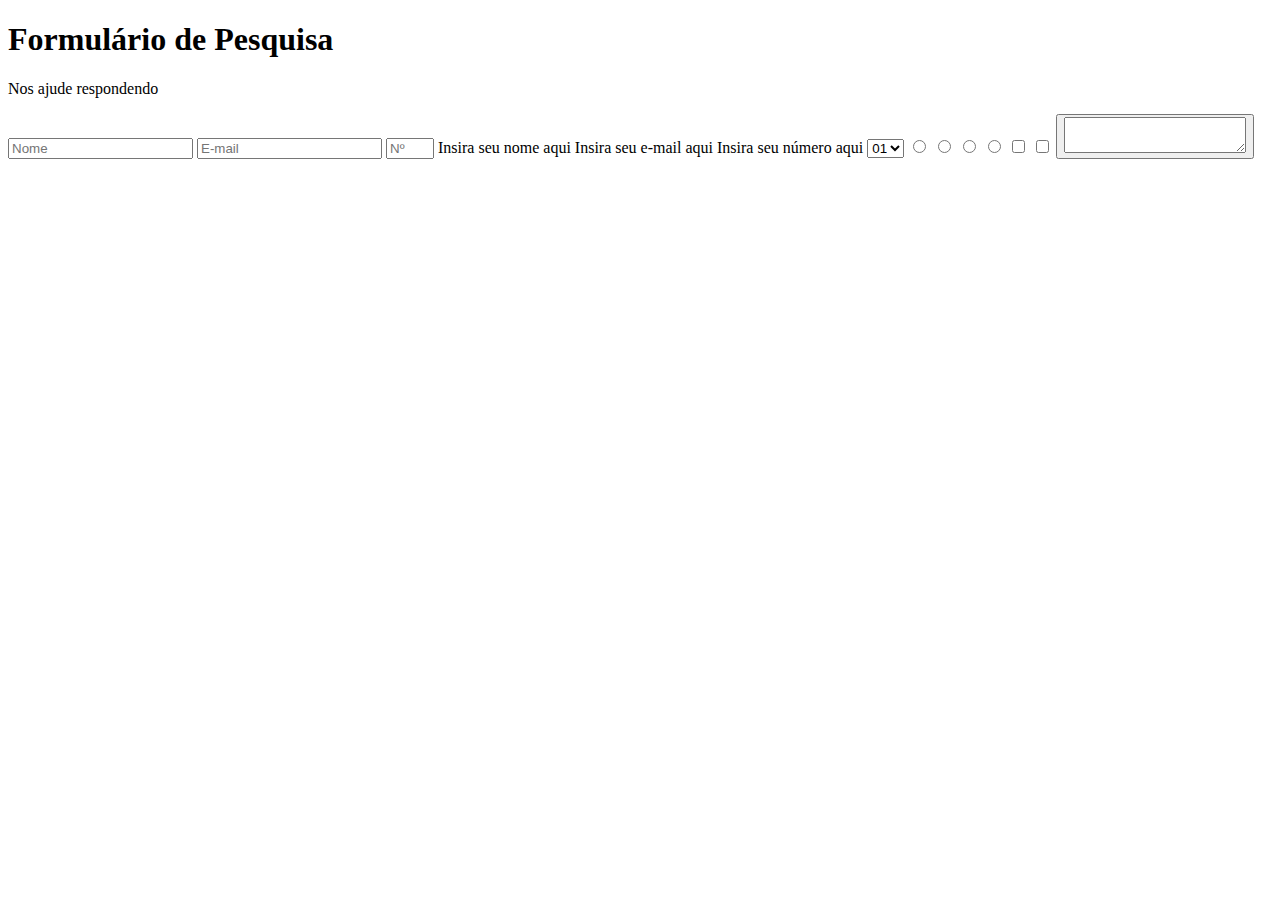
==== index.html @ 6244f1a4 "first commit" ====
<!DOCTYPE html>
<html lang="en">
<head>
    <meta charset="UTF-8">
    <meta http-equiv="X-UA-Compatible" content="IE=edge">
    <meta name="viewport" content="width=device-width, initial-scale=1.0">
    <title>Formulário</title>

    <h1 id='title'>Formulário de Pesquisa</h1>
    <p id='description'>Nos ajude respondendo</p>
    
    <link rel="stylesheet" href="styles.css">

</head>
<body>

  <form id='survey-form'>
  
    <input id='name' type='text' placeholder='Nome' required>
    <input id="email" type="email" placeholder='E-mail' required>
    <input id="number" type="number" placeholder='Nº' min='0' max='9' required>
    <label id="name-label">Insira seu nome aqui</label>
    <label id="email-label">Insira seu e-mail aqui</label>
    <label id="number-label">Insira seu número aqui</label>
    <select id="dropdown">
      <option value="01">01</option>
      <option value="02">02</option>
    </select>
    <input type='radio' value="1" name="UM">
    <input type='radio' value="1" name="UM">
    <input type='radio' value="2" name="DOIS">
    <input type='radio' value="2" name="DOIS">
    <input type="checkbox" value="1">
    <input type="checkbox" value="2">
    <button id="submit" type="submit">
    <textarea></textarea>
  </form>
    
</body>
</html>
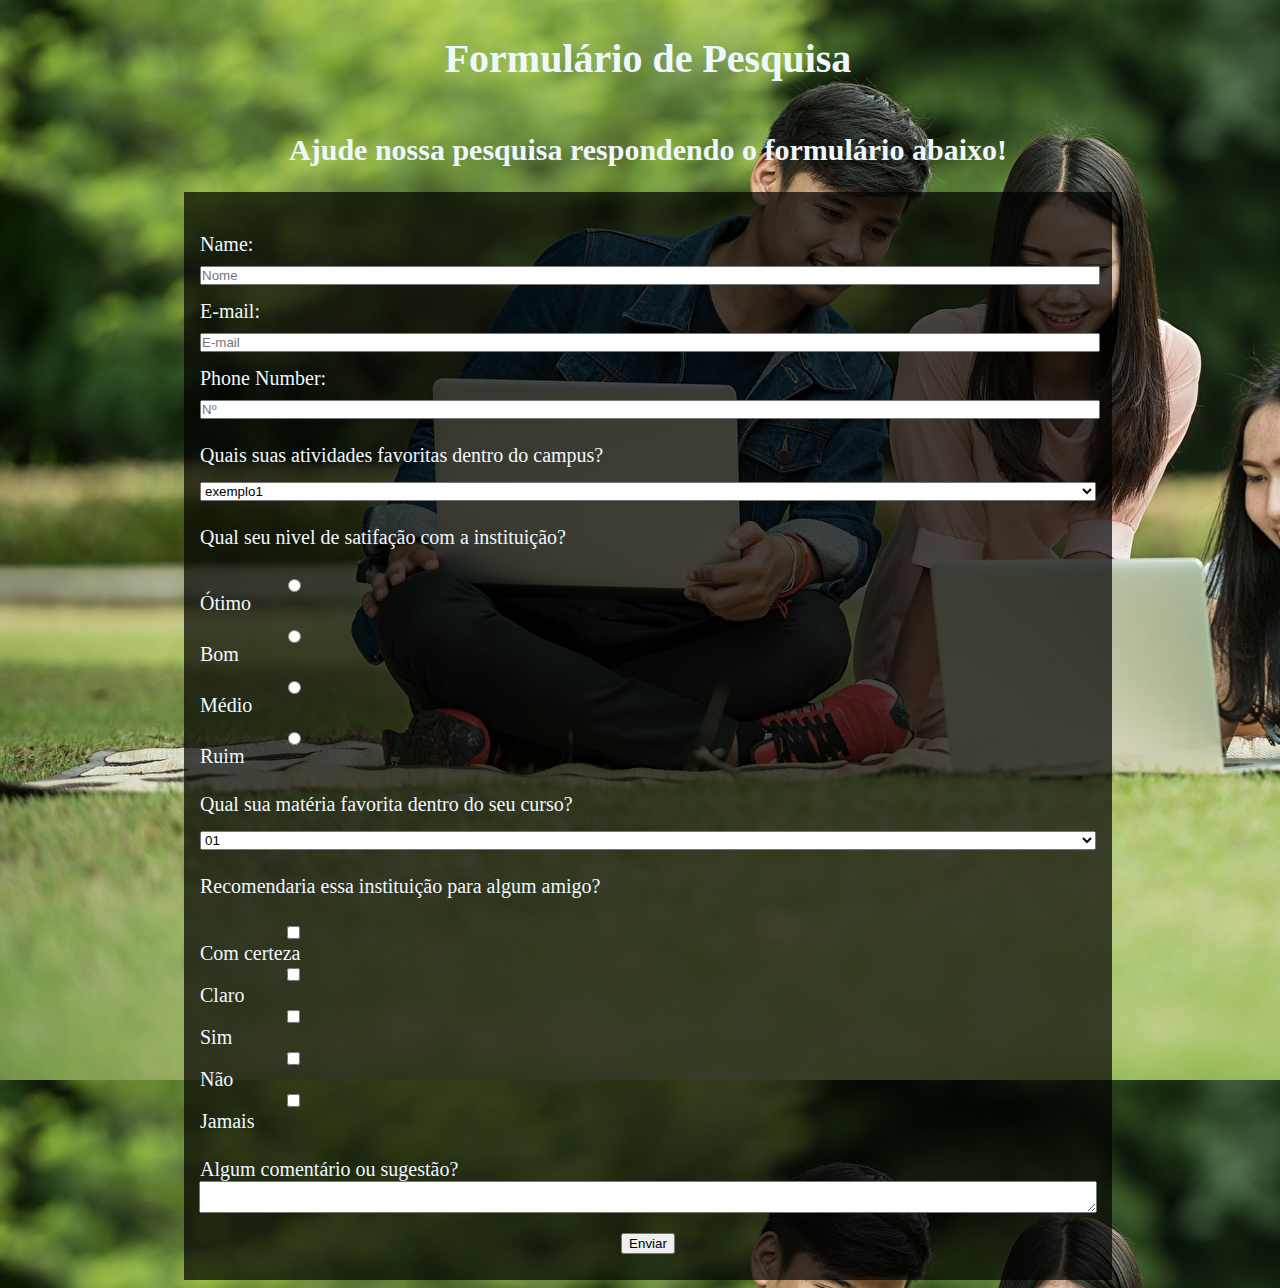
==== commit fae18afa: "Add files via upload" ====
--- a/index.html
+++ b/index.html
@@ -1,40 +1,71 @@
-<!DOCTYPE html>
-<html lang="en">
-<head>
-    <meta charset="UTF-8">
-    <meta http-equiv="X-UA-Compatible" content="IE=edge">
-    <meta name="viewport" content="width=device-width, initial-scale=1.0">
-    <title>Formulário</title>
-
-    <h1 id='title'>Formulário de Pesquisa</h1>
-    <p id='description'>Nos ajude respondendo</p>
-    
-    <link rel="stylesheet" href="styles.css">
-
-</head>
-<body>
-
-  <form id='survey-form'>
-  
-    <input id='name' type='text' placeholder='Nome' required>
-    <input id="email" type="email" placeholder='E-mail' required>
-    <input id="number" type="number" placeholder='Nº' min='0' max='9' required>
-    <label id="name-label">Insira seu nome aqui</label>
-    <label id="email-label">Insira seu e-mail aqui</label>
-    <label id="number-label">Insira seu número aqui</label>
-    <select id="dropdown">
-      <option value="01">01</option>
-      <option value="02">02</option>
-    </select>
-    <input type='radio' value="1" name="UM">
-    <input type='radio' value="1" name="UM">
-    <input type='radio' value="2" name="DOIS">
-    <input type='radio' value="2" name="DOIS">
-    <input type="checkbox" value="1">
-    <input type="checkbox" value="2">
-    <button id="submit" type="submit">
-    <textarea></textarea>
-  </form>
-    
-</body>
+<!DOCTYPE html>
+<html lang="en">
+<head>
+  <meta charset="UTF-8">
+  <meta http-equiv="X-UA-Compatible" content="IE=edge">
+  <meta name="viewport" content="width=device-width, initial-scale=1.0">
+  <title>Formulário</title>
+  <link rel="stylesheet" type="text/css" href="styles.css">
+</head>
+<body>
+  <div class="container">
+    <h1>Formulário de Pesquisa</h1>
+    <h2>Ajude nossa pesquisa respondendo o formulário abaixo!</h2>
+    <form class='survey-form'>
+      <label class="input-label">
+        Name:
+        <input id='name' type='text' placeholder='Nome' required></input>
+      </label>
+      <label class="input-label">
+        E-mail:
+        <input id="email" type="email" placeholder='E-mail' required></input>
+      </label>
+      <label class="input-label">
+        Phone Number:
+        <input id="number" type="number" placeholder='Nº' min='0' max='999999999999999' required></input>
+      </label>
+
+      <label class="title-select">      Quais suas atividades favoritas dentro do campus?      </label>
+      <select id="dropdown">
+        <option value="01">exemplo1</option>
+        <option value="02">exemplo2</option>
+        <option value="03">exemplo3</option>
+        <option value="04">exemplo4</option>
+      </select>
+
+      <label class="title-select">Qual seu nivel de satifação com a instituição?</label>
+      <label class="input-radio">
+        <input type='radio' value="1" name="UM">Ótimo</input>
+        <input type='radio' value="2" name="UM">Bom</input>
+        <input type='radio' value="3" name="UM">Médio</input>
+        <input type='radio' value="4" name="UM">Ruim</input>
+      </label>
+
+
+      <label class="title-select">Qual sua matéria favorita dentro do seu curso?</label>
+      <select id="dropdown">
+        <option value="01">01</option>
+        <option value="02">02</option>
+        <option value="03">03</option>
+        <option value="04">04</option>
+      </select>
+
+      <label class="title-select">Recomendaria essa instituição para algum amigo?</label>
+      <label class="checkbox">
+        <input type="checkbox" value="1">Com certeza</input>
+        <input type="checkbox" value="2">Claro</input>
+        <input type="checkbox" value="3">Sim</input>
+        <input type="checkbox" value="4">Não</input>
+        <input type="checkbox" value="5">Jamais</input>
+
+      </label>
+      
+      <label class="title-select">Algum comentário ou sugestão?</label>
+      <textarea></textarea>
+      <button id="submit" type="submit">Enviar</button>
+      
+    </form>
+  </div>
+
+</body>
 </html>--- a/styles.css
+++ b/styles.css
@@ -0,0 +1,97 @@
+body {
+    background-image: url('men.jpg');
+    width: 100%;
+    height: 100%;
+  }
+  
+  .container {
+    display: flex;
+    align-items: center;
+    flex-direction: column;
+    width: 70%;
+    height: 100%;
+    margin: 0 auto;
+    color: aliceblue;
+    font-size: 20px;
+  }
+  
+  .survey-form{ 
+    background-color: rgba(0, 0, 0, 0.7);
+    padding: 26px 16px;
+    width: 100%;
+    display: flex;
+    flex-direction: column;
+    align-items: center;
+    justify-content: center;
+  }
+  
+  .input-label{
+    display: flex;
+    flex-direction: column;
+    align-items: flex-start;
+    width: 100%;
+    margin-block-start: 15px;
+  }
+  .input-label input{
+    padding: 0;
+    width: 100%;
+    margin-block-start: 10px;
+  }
+
+  .input-radio{
+    display: flex;
+    flex-direction: column;
+    align-items: flex-start;
+    width: 100%;
+    margin-block-start: 15px;
+  }
+  .input-radio input{
+    padding: 0;
+    width: 20%;
+    margin-block-start: 15px;
+  }
+
+  .title-select {
+    display: flex;
+    flex-direction: column;
+    align-items: flex-start;
+    width: 100%;
+    margin-block-start: 25px;
+  }
+
+  select {
+    padding: 0;
+    width: 100%;
+    margin-block-start: 15px;
+
+  }
+
+  .checkbox {
+
+    display: flex;
+    flex-direction: column;
+    align-items: flex-start;
+    width: 100%;
+    margin-block-start: 25px;
+
+  }
+
+  .checkbox input{
+
+    padding: 0;
+    width: 20%;
+
+  }
+
+  textarea {
+
+    padding: 0;
+    width: 100%;
+
+  }
+
+  button {
+
+    margin-top: 20px;
+
+  }